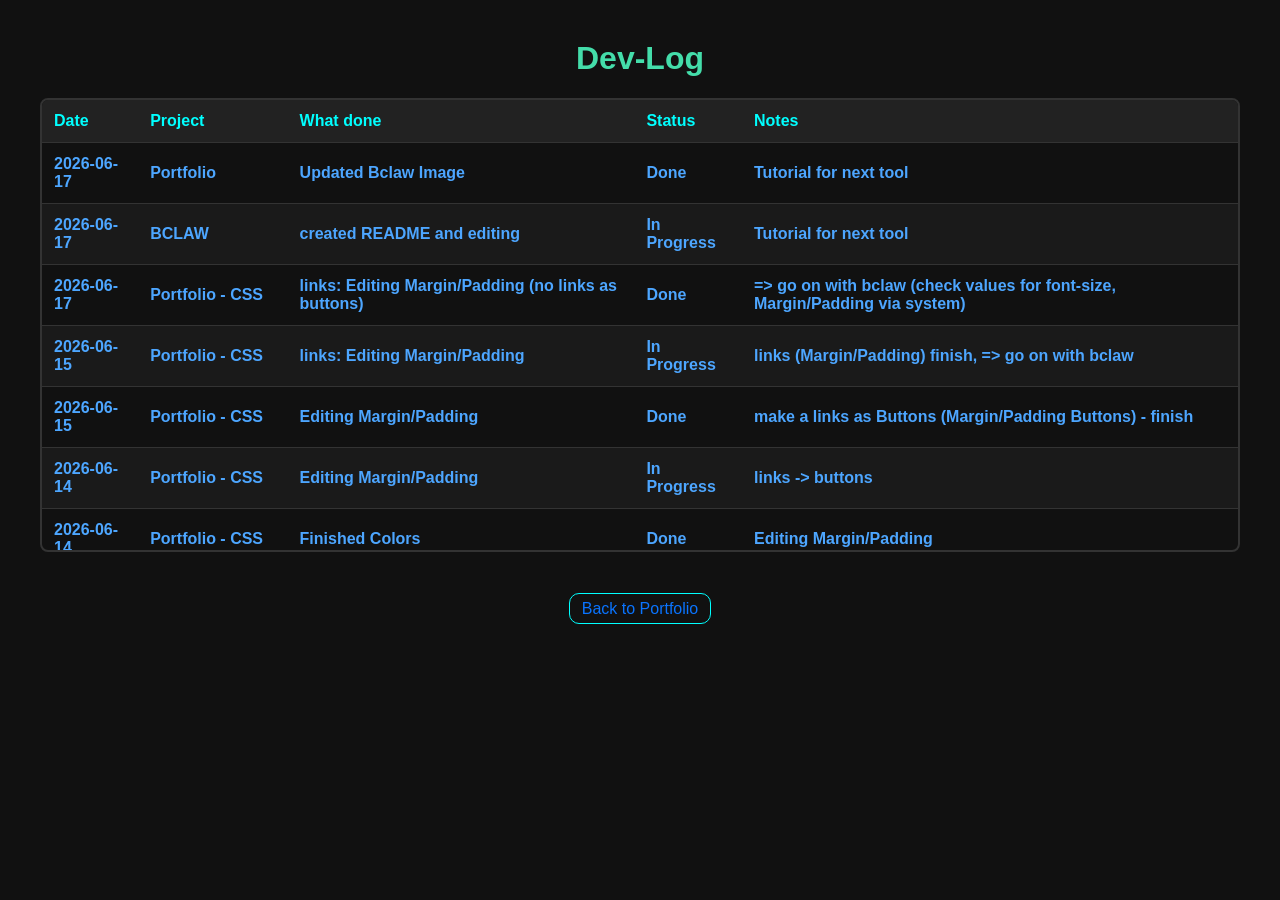
==== html/devlog.html @ 8521ff0b "Update footer link to use absolute URL" ====
<!DOCTYPE html>
<html>
    <head>
        <meta charset="UTF-8">
        <link rel="stylesheet" href="/css/devlog.css">
    </head>
    <body>
        <h1>Dev-Log</h1>
        <div class="table-container">
            <table>
                <thead>
                    <tr>
                        <th>Date</th>
                        <th>Project</th>
                        <th>What done</th>
                        <th>Status</th>
                        <th>Notes</th>
                    </tr>
                </thead>
                <tbody>
                    <tr>
                        <th>2026-06-17</th>
                        <th>Portfolio</th>
                        <th>Updated Bclaw Image</th>
                        <th>Done</th>
                        <th>Tutorial for next tool</th>
                    </tr>
                    <tr>
                        <th>2026-06-17</th>
                        <th>BCLAW</th>
                        <th>created README and editing</th>
                        <th>In Progress</th>
                        <th>Tutorial for next tool</th>
                    </tr>
                    <tr>
                        <th>2026-06-17</th>
                        <th>Portfolio - CSS</th>
                        <th>links: Editing Margin/Padding (no links as buttons)</th>
                        <th>Done</th>
                        <th>=> go on with bclaw (check values for font-size, Margin/Padding via system)</th>
                    </tr>
                    <tr>
                        <th>2026-06-15</th>
                        <th>Portfolio - CSS</th>
                        <th>links: Editing Margin/Padding</th>
                        <th>In Progress</th>
                        <th>links (Margin/Padding) finish, => go on with bclaw</th>
                    </tr>
                    <tr>
                        <th>2026-06-15</th>
                        <th>Portfolio - CSS</th>
                        <th>Editing Margin/Padding</th>
                        <th>Done</th>
                        <th>make a links as Buttons (Margin/Padding Buttons) - finish</th>
                    </tr>
                    <tr>
                        <th>2026-06-14</th>
                        <th>Portfolio - CSS</th>
                        <th>Editing Margin/Padding</th>
                        <th>In Progress</th>
                        <th>links -> buttons</th>
                    </tr>
                    <tr>
                        <th>2026-06-14</th>
                        <th>Portfolio - CSS</th>
                        <th>Finished Colors</th>
                        <th>Done</th>
                        <th>Editing Margin/Padding</th>
                    </tr>
                    <tr>
                        <th>2026-06-14</th>
                        <th>Portfolio - CSS</th>
                        <th>Editing Colors</th>
                        <th>In Progress</th>
                        <th>Colors in Tech-Style</th>
                    </tr>
                    <tr>
                        <th>2026-06-14</th>
                        <th>Portfolio - Dev-Log</th>
                        <th>Created Dev-Log, edited HTML/CSS</th>
                        <th>Done</th>
                        <th>Edit Portfolio</th>
                    </tr>
                </tbody>
            </table>
        </div>
        <footer>
                <a href="simon1282.github.io/portfolio/index.html" class="back">Back to Portfolio</a>
            </footer>
    </body>
</html>
---- css/devlog.css ----
body {
    font-family: Arial, sans-serif;
    background: #111;
    color: #eee;
    margin: 40px;
}

.table-container {
    max-height: 450px;
    overflow-y: auto;
    border: 2px solid #333;
    border-radius: 8px;
}

table {
    width: 100%;
    border-collapse: collapse;
}

thead {
    background: #222;
    position: sticky;
    top: 0
    z-index 10;
}

th, td {
    padding: 12px;
    border-bottom: 1px solid #333;
    text-align: left;
}

tr:nth-child(even) {
    background: #1a1a1a;
}

th {
    color: #4da6ff;
    font-weight: bold;
}

thead tr th {
    color:aqua;
}

h1 {
    text-align: center;
    color: #4da;
}

a {
    color: #0a74ff;
    text-decoration: none;
    border: 1px solid aqua;
    border-radius: 10px;
    padding: 6px 12px;
}

a:hover {
    color: aqua;
    border: 1px solid #0a74ff;
    
}

footer {
    text-align: center;
    margin-top: 48px ;
}

.back {
}
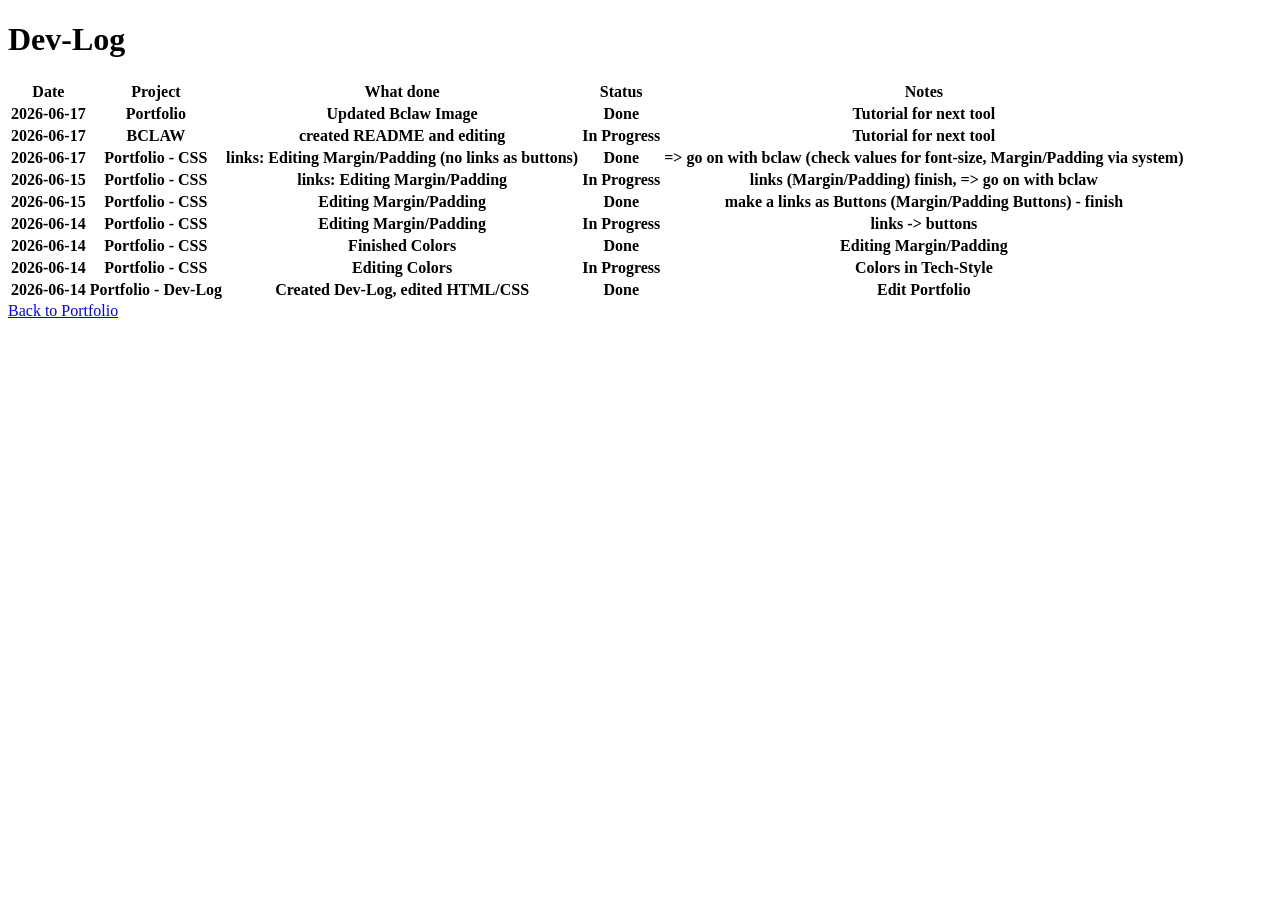
==== commit b9440849: "Fix stylesheet link path in devlog.html" ====
--- a/html/devlog.html
+++ b/html/devlog.html
@@ -2,7 +2,7 @@
 <html>
     <head>
         <meta charset="UTF-8">
-        <link rel="stylesheet" href="/css/devlog.css">
+        <link rel="stylesheet" href="css/devlog.css">
     </head>
     <body>
         <h1>Dev-Log</h1>
@@ -85,7 +85,7 @@
             </table>
         </div>
         <footer>
-                <a href="simon1282.github.io/portfolio/index.html" class="back">Back to Portfolio</a>
+                <a href="simon1282.github.io/portfolio" class="back">Back to Portfolio</a>
             </footer>
     </body>
 </html>
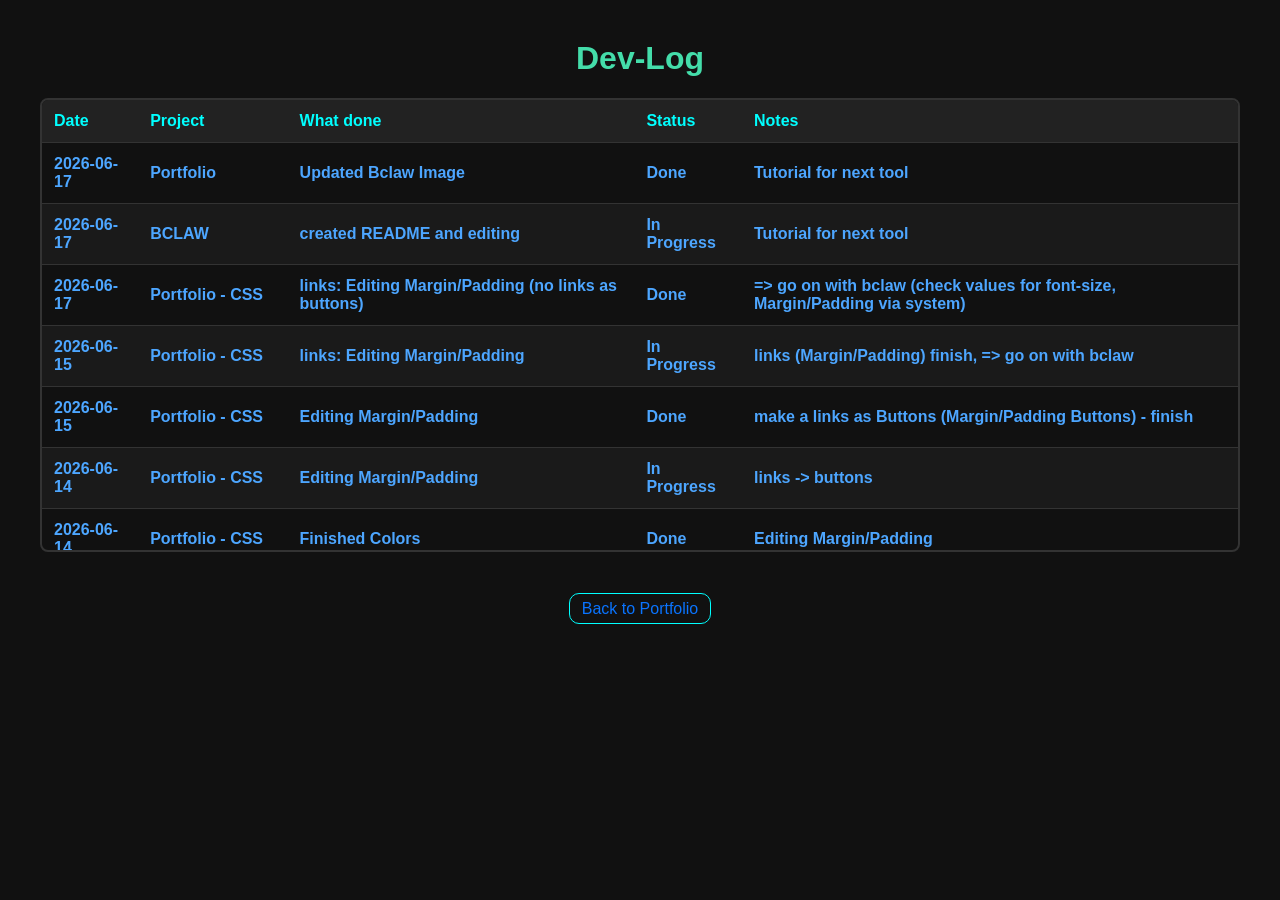
==== commit eb491901: "Update stylesheet link to absolute path" ====
--- a/html/devlog.html
+++ b/html/devlog.html
@@ -2,7 +2,7 @@
 <html>
     <head>
         <meta charset="UTF-8">
-        <link rel="stylesheet" href="css/devlog.css">
+        <link rel="stylesheet" href="/css/devlog.css">
     </head>
     <body>
         <h1>Dev-Log</h1>
@@ -85,7 +85,7 @@
             </table>
         </div>
         <footer>
-                <a href="simon1282.github.io/portfolio" class="back">Back to Portfolio</a>
+                <a href="/portfolio/index.html" class="back">Back to Portfolio</a>
             </footer>
     </body>
 </html>
--- a/css/devlog.css
+++ b/css/devlog.css
@@ -0,0 +1,71 @@
+body {
+    font-family: Arial, sans-serif;
+    background: #111;
+    color: #eee;
+    margin: 40px;
+}
+
+.table-container {
+    max-height: 450px;
+    overflow-y: auto;
+    border: 2px solid #333;
+    border-radius: 8px;
+}
+
+table {
+    width: 100%;
+    border-collapse: collapse;
+}
+
+thead {
+    background: #222;
+    position: sticky;
+    top: 0
+    z-index 10;
+}
+
+th, td {
+    padding: 12px;
+    border-bottom: 1px solid #333;
+    text-align: left;
+}
+
+tr:nth-child(even) {
+    background: #1a1a1a;
+}
+
+th {
+    color: #4da6ff;
+    font-weight: bold;
+}
+
+thead tr th {
+    color:aqua;
+}
+
+h1 {
+    text-align: center;
+    color: #4da;
+}
+
+a {
+    color: #0a74ff;
+    text-decoration: none;
+    border: 1px solid aqua;
+    border-radius: 10px;
+    padding: 6px 12px;
+}
+
+a:hover {
+    color: aqua;
+    border: 1px solid #0a74ff;
+    
+}
+
+footer {
+    text-align: center;
+    margin-top: 48px ;
+}
+
+.back {
+}
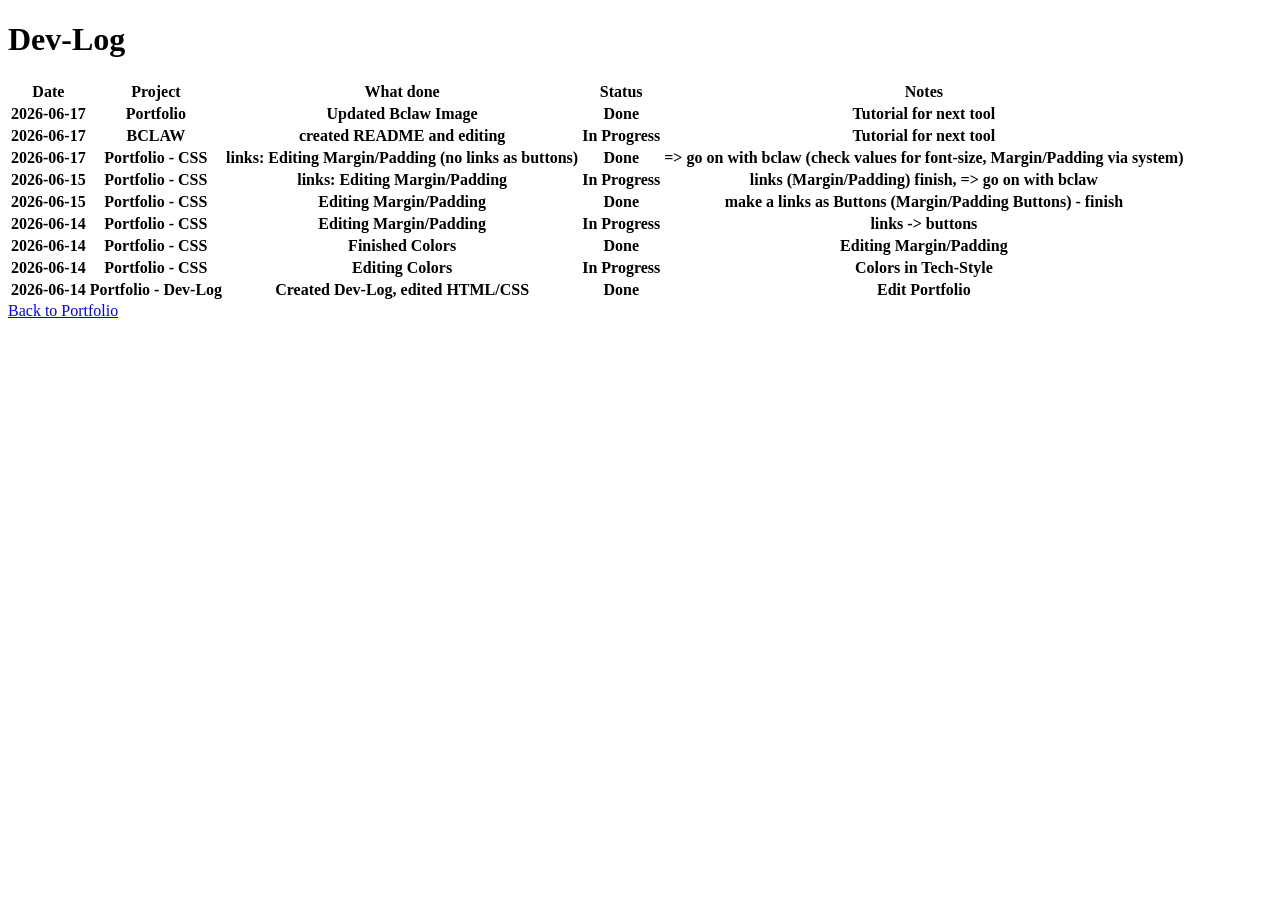
==== commit d6832f26: "Fix stylesheet link path in devlog.html" ====
--- a/html/devlog.html
+++ b/html/devlog.html
@@ -2,7 +2,7 @@
 <html>
     <head>
         <meta charset="UTF-8">
-        <link rel="stylesheet" href="/css/devlog.css">
+        <link rel="stylesheet" href="css/devlog.css">
     </head>
     <body>
         <h1>Dev-Log</h1>
